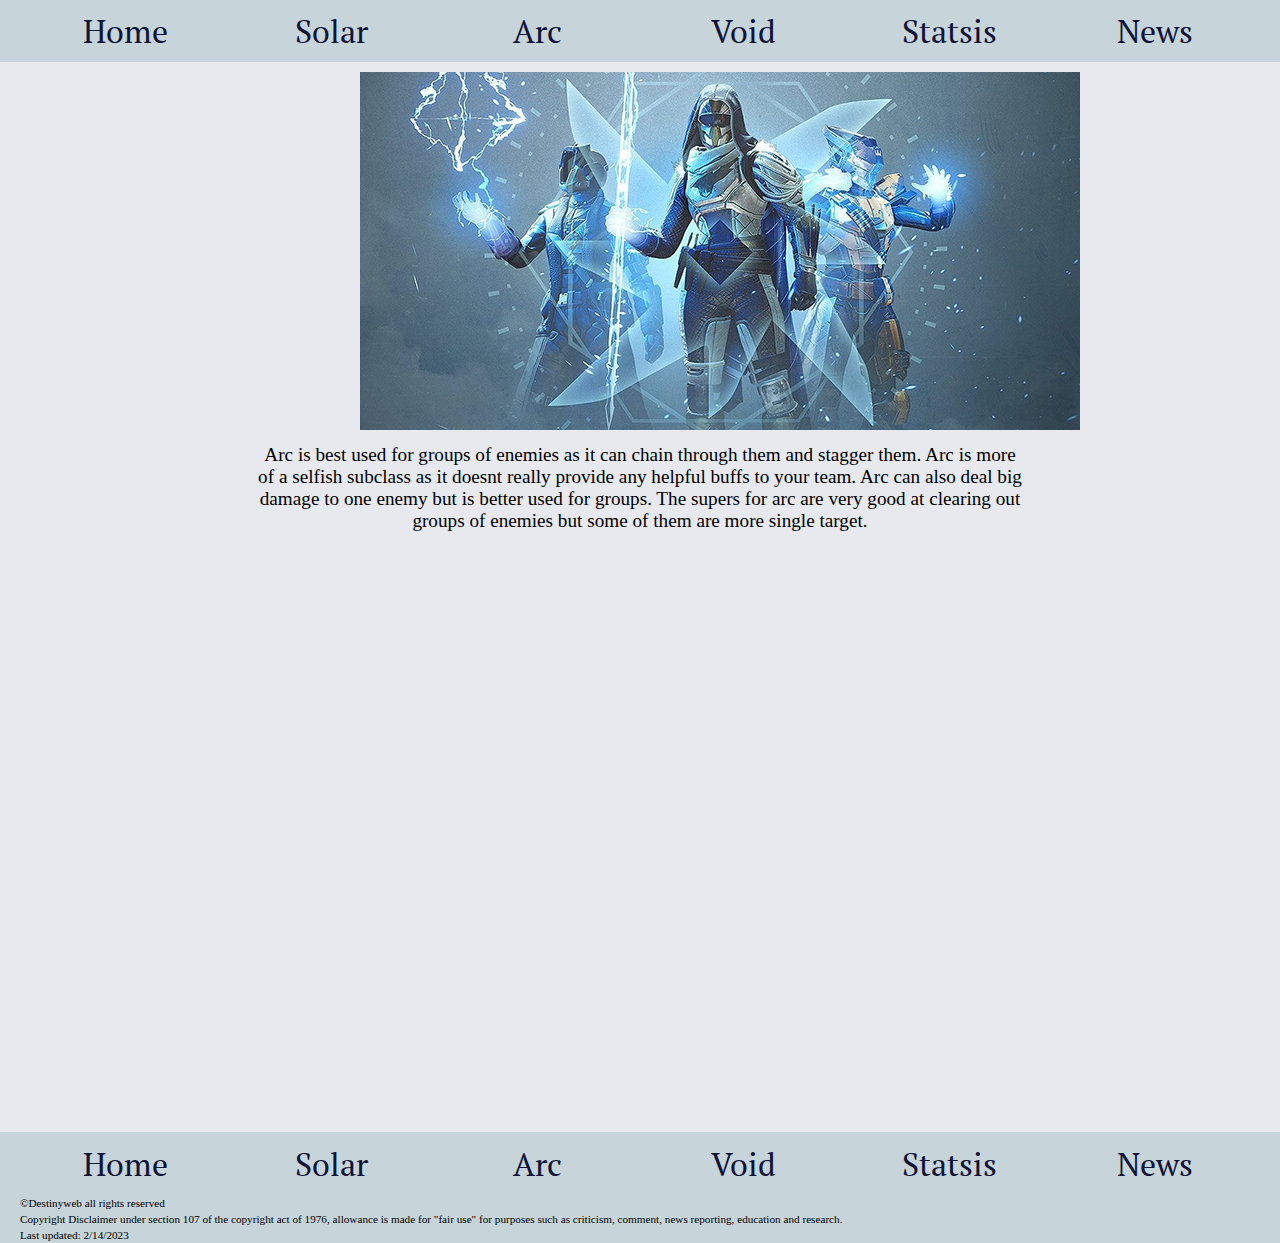
==== destiny/arc.html @ fcd8ed78 "rrrr" ====
<!doctype html>
<html>
<head>
<link rel="stylesheet" href="css/styles.css">
<meta charset="utf-8">
<title>Arc</title>
</head>

<body>
	
	<header class="logo">
	
	
	</header>
	
	<nav>
		<ul>
			<a href="index.html"><li>Home</li></a>
			<a href="solar.html"><li>Solar</li></a>
			<a href="arc.html"><li>Arc</li></a>
			<a href="void.html"><li>Void</li></a>
			<a href="stasis.html"><li>Statsis</li></a>
			<a href="news.html"><li>News</li></a>
		</ul>
	</nav>
	
	<main>
	
		<img src="images/destinyarc.png" alt="">
		
		<p>Arc is best used for groups of enemies as it can chain through them and stagger them. Arc is more of a selfish subclass as it doesnt really provide any helpful buffs to your team. Arc can also deal big damage to one enemy but is better used for groups. The supers for arc are very good at clearing out groups of enemies but some of them are more single target.</p>
	
	
	</main>
	
	
	<footer>
		<nav class="fnav">
		<ul>
			<a href="index.html"><li>Home</li></a>
			<a href="solar.html"><li>Solar</li></a>
			<a href="arc.html"><li>Arc</li></a>
			<a href="void.html"><li>Void</li></a>
			<a href="stasis.html"><li>Statsis</li></a>
			<a href="news.html"><li>News</li></a>
		</ul>
	</nav>
		<blockquote class="copyright">©Destinyweb all rights reserved</blockquote>
    	<blockquote class="copyright">Copyright Disclaimer under section 107 of the copyright act of 1976, allowance is made for "fair use" for purposes such as criticism, comment, news reporting, education and research.</blockquote>
    	<blockquote class="copyright">Last updated: 2/14/2023</blockquote>
		
	
	
	</footer>
	
	
	
	
</body>
</html>
---- destiny/css/styles.css ----
/* CSS Document */

@import url('https://fonts.googleapis.com/css2?family=PT+Serif&display=swap');
/*font-family: 'PT Serif', serif;*/




*, *:before, *:after {
    box-sizing: inherit;
    padding: 0;
    margin:0;
    border:0;
}

body {
	background-color:#E7E9EF;
}


nav {
	width:100%;
}

nav a:hover {
	color:#706F9F;
}

nav ul {
	display:block;
	text-align: center;
}

nav ul li {
	display:inline-block;
	list-style-type: none;
	width:15%;
	margin-top:.8%;
	margin-bottom:.8%;
}

li {
	
}

ul {
	list-style-type: none;
	width:100%;
	background-color:#C7D4D9;
}

ul li {
	display:inline-block;
}

a {
	color:#0F1338;
	font-size:2em;
	padding:5px;
	font-family: 'PT Serif', serif;
}

img {
	padding:10px;
	padding-left: 360px;
}

p {
	text-align:center;
	width:60%;
	padding-left:20%;
	font-size:1.2em;
}

.strand {
	padding:30px;
	padding-bottom:10px;
	padding-left: 360px;
}

h2 {
	padding-top: 50px;
	text-align: center;
}

form {
	padding-top:40px;
	text-align: center;
}










.fnav {
	margin-top:600px;
}

.copyright {
	font-size:0.7em;
}

blockquote {
	background-color:#C7D4D9;
	padding:2px;
	padding-left:20px;
}
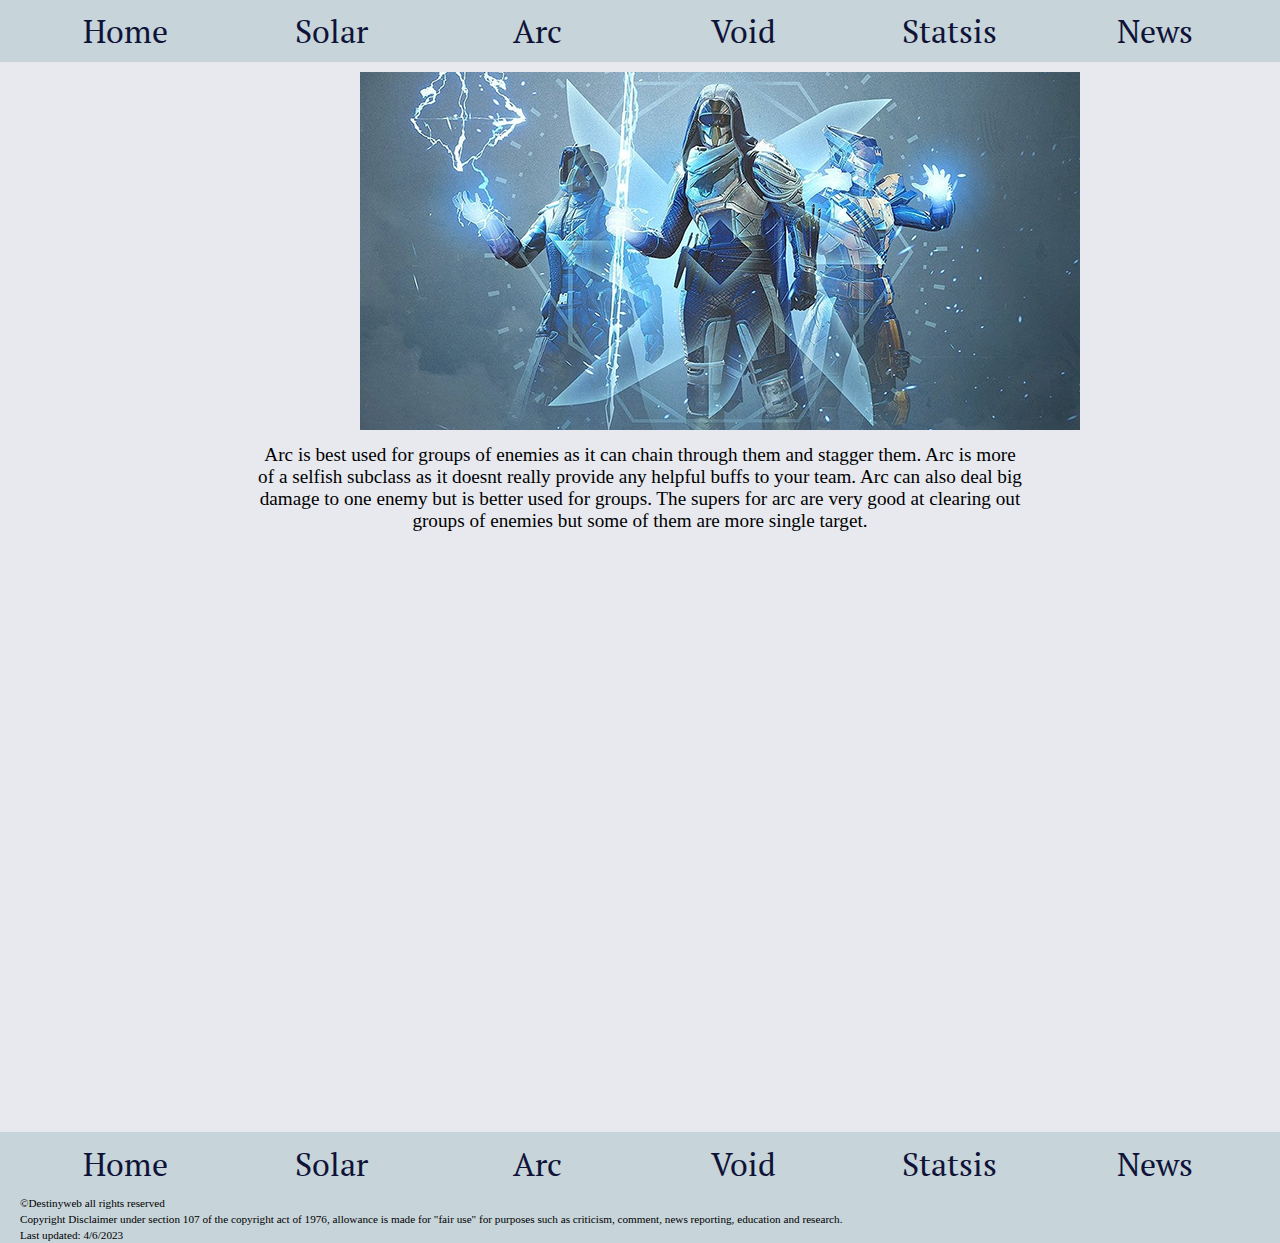
==== commit 74505b79: "rrrr" ====
--- a/destiny/arc.html
+++ b/destiny/arc.html
@@ -47,7 +47,7 @@
 	</nav>
 		<blockquote class="copyright">©Destinyweb all rights reserved</blockquote>
     	<blockquote class="copyright">Copyright Disclaimer under section 107 of the copyright act of 1976, allowance is made for "fair use" for purposes such as criticism, comment, news reporting, education and research.</blockquote>
-    	<blockquote class="copyright">Last updated: 2/14/2023</blockquote>
+    	<blockquote class="copyright">Last updated: 4/6/2023</blockquote>
 		
 	
 	
